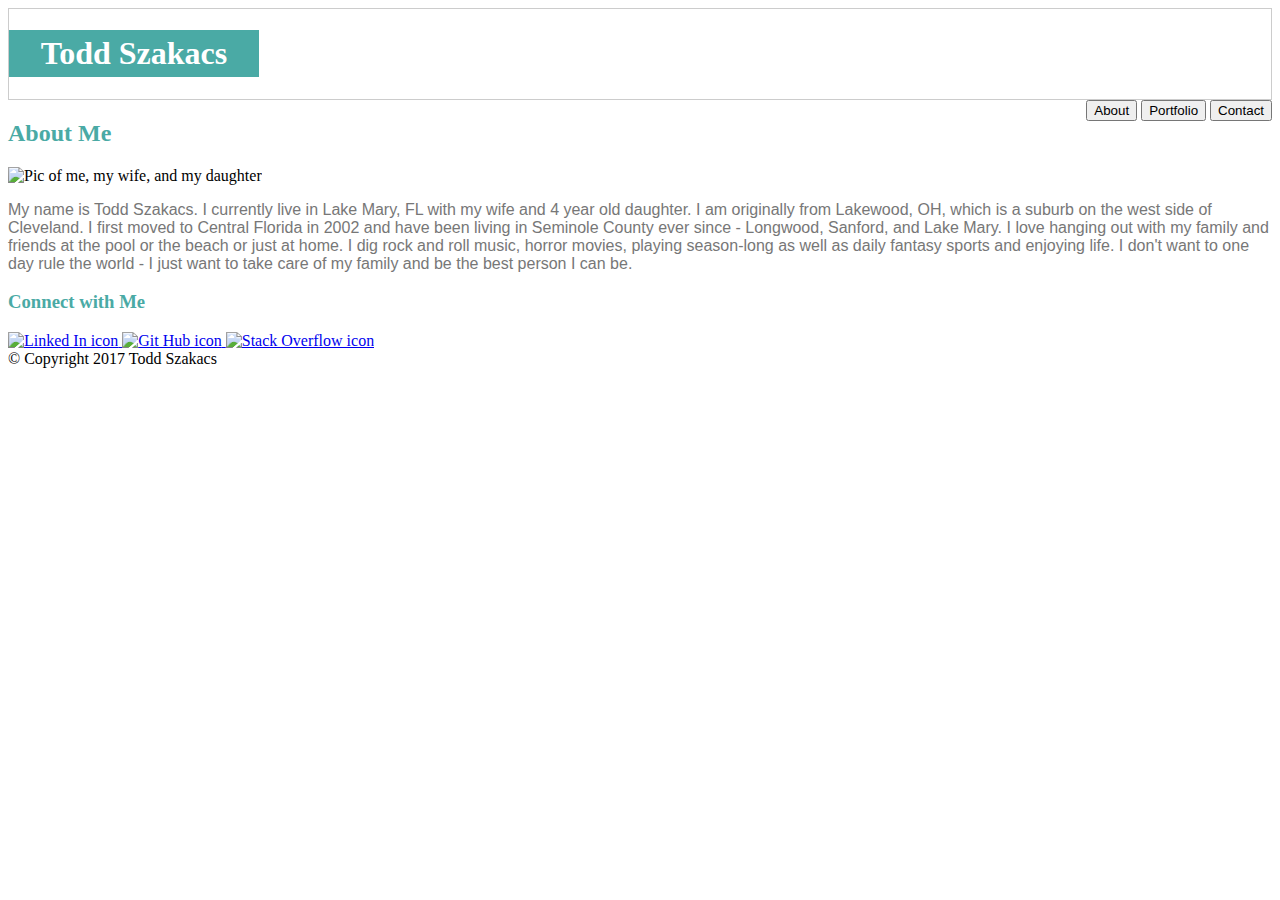
==== index.html @ 67b318ee "initial setup" ====
<!DOCTYPE html>
<html lang="en-us">
    <head>

    	<meta charset="UTF-8">

    		<title>Todd Szakacs</title>

    	<link rel="stylesheet" type="text/css" href="style.css">

	</head>

	<body>

		<header>
			
			<h1>Todd Szakacs</h1>

		</header>

	<div class="pagelinks"> 

		<button class="button">About</button>
  		<button class="button">Portfolio</button>
  		<button class="button">Contact</button>

	</div>

	<div>

		<h2>About Me</h2>

		<img src="https://uniim1.shutterfly.com/ng/services/mediarender/THISLIFE/006090543354/media/73059329578/medium/1498226707/enhance" width="200" height="200" alt="Pic of me, my wife, and my daughter" />


	</div>


		<p>
			My name is Todd Szakacs.  I currently live in Lake Mary, FL with my wife and 4 year old daughter.  I am originally from Lakewood, OH, which is a suburb on the west side of Cleveland.  I first moved to Central Florida in 2002 and have been living in Seminole County ever since - Longwood, Sanford, and Lake Mary.  I love hanging out with my family and friends at the pool or the beach or just at home.  I dig rock and roll music, horror movies, playing season-long as well as daily fantasy sports and enjoying life.  I don't want to one day rule the world - I just want to take care of my family and be the best person I can be.
		</p>


	<div> 
	
		<h3>Connect with Me</h3>

			<a href="https://www.linkedin.com/in/todd-szakacs-7a9a69144/" target="_blank"><img src="https://cdn2.iconfinder.com/data/icons/popular-social-media-flat/48/Popular_Social_Media-22-128.png" alt="Linked In icon" /> </a>

			<a href="https://github.com/Shacko13" target="_blank"><img src="https://cdn2.iconfinder.com/data/icons/micon-social-pack/512/622927-github-128.png" alt="Git Hub icon" /> </a>

			<a href="https://stackoverflow.com/users/8234149/toddszakacs?tab=profile" target="_blank"><img src="https://cdn0.iconfinder.com/data/icons/popular-web-logos-button/140/1-04-4-128.png" alt="Stack Overflow icon" /> </a>



	</div>

	<footer class="site-footer">

  		© Copyright 2017 Todd Szakacs

	</footer>
		
	</body>
	
</html>
---- style.css ----
* {
	box-sizing: border-box;
}

.pagelinks {
	float: right;
}

h1 {
	background-color: #4aaaa5;
	color: white;
	width: 250px;
	padding: 5px;
	text-align: center;
	font-family: 'Georgia', Times, Times New Roman, serif;

}

h2 {
	color: #4aaaa5;
}

h3 {
	color: #4aaaa5;
}


header {
	background-color: #ffffff;
	border-style: solid;
	border-color: #cccccc;
	border-width: 1px;
	top: 0;
	left: 0;
}

p {
	font-family: 'Arial', 'Helvetica Neue', Helvetica, sans-serif;
	color: #777777;
}
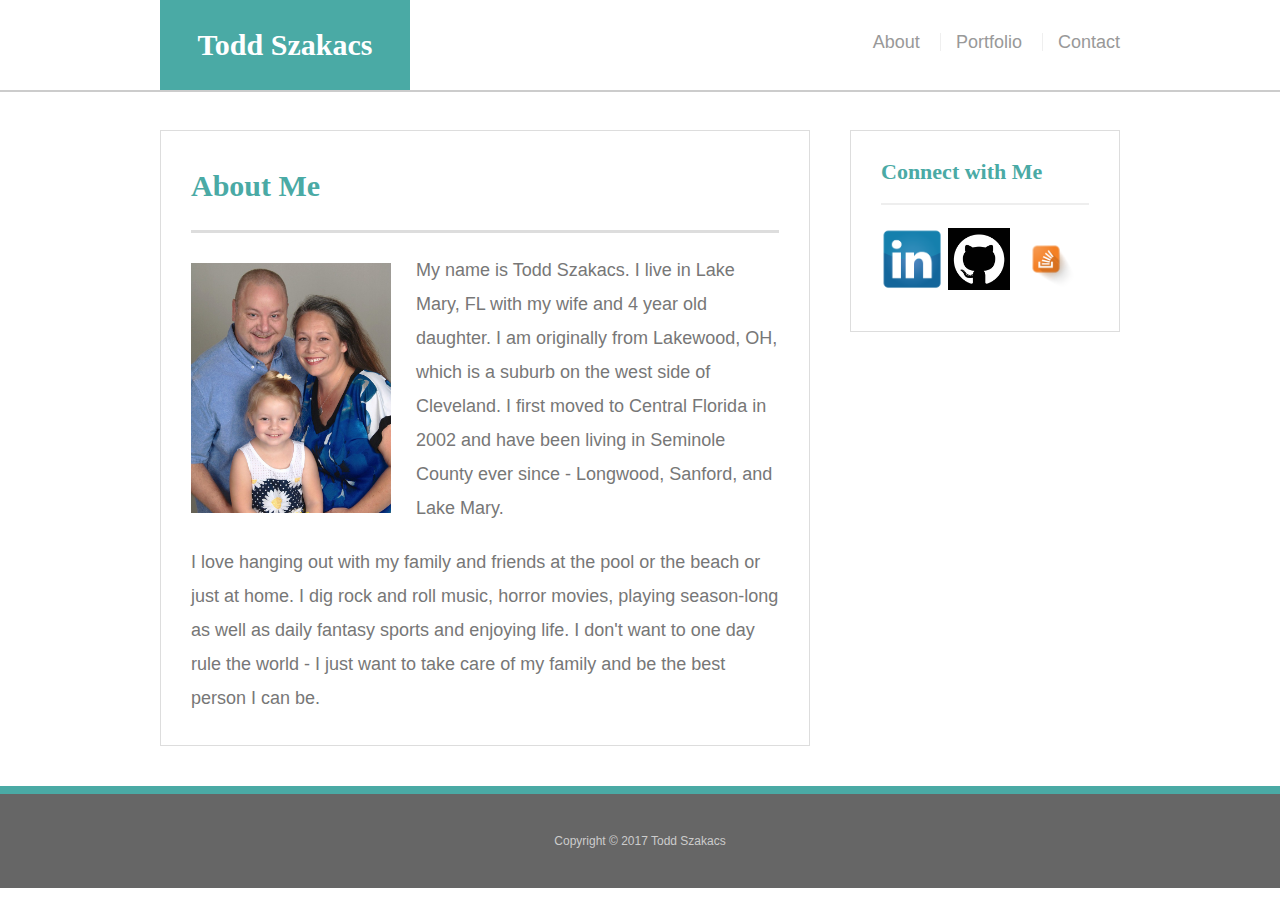
==== commit 0dd1855a: "final changes to Basic-Portfolio" ====
--- a/index.html
+++ b/index.html
@@ -5,59 +5,69 @@
     	<meta charset="UTF-8">
 
     		<title>Todd Szakacs</title>
-
-    	<link rel="stylesheet" type="text/css" href="style.css">
+    		<link rel="stylesheet" type="text/css" href="assets/css/reset.css">
+			<link rel="stylesheet" type="text/css" href="assets/css/style.css">
+			
+    	
 
 	</head>
 
 	<body>
 
-		<header>
-			
-			<h1>Todd Szakacs</h1>
+		<header id="masthead">
+
+		  <div class="container">
+
+		    <a href="index.html" id="logo">Todd Szakacs</a>
+
+		    <nav>
+		    	<a href="index.html">About</a>
+		    	<a href="portfolio.html">Portfolio</a>
+		    	<a href="contact.html">Contact</a>
+		    </nav>
+
+		  </div>
 
 		</header>
 
-	<div class="pagelinks"> 
+	<div id="main-container" class="container">
 
-		<button class="button">About</button>
-  		<button class="button">Portfolio</button>
-  		<button class="button">Contact</button>
+	  <section class="main-section">
+
+		<h1>About Me</h1>
+
+		<img src="assets/images/Bio pic.jpg" class="auth-image" alt="Todd Szakacs">
+
+
+		<p>My name is Todd Szakacs.  I live in Lake Mary, FL with my wife and 4 year old daughter.  I am originally from Lakewood, OH, which is a suburb on the west side of Cleveland.  I first moved to Central Florida in 2002 and have been living in Seminole County ever since - Longwood, Sanford, and Lake Mary.</p>
+		<p>I love hanging out with my family and friends at the pool or the beach or just at home.  I dig rock and roll music, horror movies, playing season-long as well as daily fantasy sports and enjoying life.  I don't want to one day rule the world - I just want to take care of my family and be the best person I can be.</p>
+
+	  </section>
+
+
+	  <section class="sidebar">
+
+	    <div id="connect">
+
+	      <h2>Connect with Me</h2>
+
+			<a href="https://www.linkedin.com/in/todd-szakacs-7a9a69144/" target="_blank"><img src="assets/images/LinkedIn icon.png" class="social" alt="LinkedIn" /></a>
+        	<a href="https://github.com/Shacko13" target="_blank"><img src="assets/images/GitHub icon.png" class="social" alt="GitHub" /></a>
+        	<a href="https://stackoverflow.com/users/8234149/toddszakacs?tab=profile" target="_blank"><img src="assets/images/StackOverflow icon.png" class="social" alt="Stack Overflow" /></a>
+
+		</div>
+
+	  </section>
 
 	</div>
 
-	<div>
+	<footer>
 
-		<h2>About Me</h2>
+	  <div class="container">
 
-		<img src="https://uniim1.shutterfly.com/ng/services/mediarender/THISLIFE/006090543354/media/73059329578/medium/1498226707/enhance" width="200" height="200" alt="Pic of me, my wife, and my daughter" />
+  		Copyright © 2017 Todd Szakacs
 
-
-	</div>
-
-
-		<p>
-			My name is Todd Szakacs.  I currently live in Lake Mary, FL with my wife and 4 year old daughter.  I am originally from Lakewood, OH, which is a suburb on the west side of Cleveland.  I first moved to Central Florida in 2002 and have been living in Seminole County ever since - Longwood, Sanford, and Lake Mary.  I love hanging out with my family and friends at the pool or the beach or just at home.  I dig rock and roll music, horror movies, playing season-long as well as daily fantasy sports and enjoying life.  I don't want to one day rule the world - I just want to take care of my family and be the best person I can be.
-		</p>
-
-
-	<div> 
-	
-		<h3>Connect with Me</h3>
-
-			<a href="https://www.linkedin.com/in/todd-szakacs-7a9a69144/" target="_blank"><img src="https://cdn2.iconfinder.com/data/icons/popular-social-media-flat/48/Popular_Social_Media-22-128.png" alt="Linked In icon" /> </a>
-
-			<a href="https://github.com/Shacko13" target="_blank"><img src="https://cdn2.iconfinder.com/data/icons/micon-social-pack/512/622927-github-128.png" alt="Git Hub icon" /> </a>
-
-			<a href="https://stackoverflow.com/users/8234149/toddszakacs?tab=profile" target="_blank"><img src="https://cdn0.iconfinder.com/data/icons/popular-web-logos-button/140/1-04-4-128.png" alt="Stack Overflow icon" /> </a>
-
-
-
-	</div>
-
-	<footer class="site-footer">
-
-  		© Copyright 2017 Todd Szakacs
+  	  </div>	
 
 	</footer>
 		
--- a/assets/css/style.css
+++ b/assets/css/style.css
@@ -0,0 +1,235 @@
+body {
+  font-family: Arial, "Helvetica Neue", Helvetica, sans-serif;
+  font-size: 18px;
+  line-height: 34px;
+  color: #777;
+  background: url("../images/concrete_seamless.png");
+}
+
+* {
+  box-sizing: border-box;
+}
+
+.container {
+  width: 100%;
+  max-width: 960px;
+  margin: 0 auto;
+  clear: both;
+}
+
+h1,
+h2,
+h3,
+p {
+  margin-bottom: 20px;
+}
+
+p:last-child {
+  margin-bottom: 0;
+}
+
+h1,
+h2,
+h3 {
+  font-family: Georgia, Times, "Times New Roman", serif;
+  font-weight: 700;
+  color: #4aaaa5;
+}
+
+h1 {
+  padding-bottom: 20px;
+  font-size: 30px;
+  line-height: 49px;
+  border-bottom: 3px solid #ddd;
+}
+
+h2,
+h3 {
+  font-size: 22px;
+}
+
+#masthead {
+  position: fixed;
+  z-index: 99;
+  width: 100%;
+  margin: 0 0 30px;
+  overflow: auto;
+  color: #fff;
+  background: #fff;
+  border-bottom: 2px solid #ccc;
+}
+
+#logo {
+  float: left;
+  width: 250px;
+  height: 90px;
+  font-family: Georgia, Times, "Times New Roman", serif;
+  font-size: 30px;
+  font-weight: 700;
+  line-height: 90px;
+  color: #fff;
+  text-align: center;
+  text-decoration: none;
+  background: #4aaaa5;
+}
+
+nav {
+  float: right;
+  margin-top: 25px;
+}
+
+nav a {
+  display: inline-block;
+  padding-left: 15px;
+  margin-left: 15px;
+  line-height: 18px;
+  color: #999;
+  text-decoration: none;
+  border-left: 1px solid #efefef;
+}
+
+nav a:first-child {
+  border-left: 0 none;
+}
+
+/* footer */
+
+footer {
+  padding: 30px 0;
+  clear: both;
+  font-size: 12px;
+  color: #fff;
+  color: #ccc;
+  text-align: center;
+  background: #666;
+  border-top: 8px solid #4aaaa5;
+}
+
+/* sidebar */
+
+.sidebar {
+  float: right;
+  width: 100%;
+  max-width: 270px;
+  padding: 30px;
+  margin-bottom: 20px;
+  background: #fff;
+  border: 1px solid #ddd;
+}
+
+h3,
+.sidebar h2 {
+  padding-bottom: 20px;
+  margin-bottom: 15px;
+  line-height: 22px;
+  border-bottom: 2px solid #eee;
+}
+
+.social {
+  width: 62px;
+  height: 62px;
+  margin-top: 8px;
+  margin-right: 5px;
+}
+
+.social:last-child {
+  margin-right: 0;
+}
+
+/* main */
+
+#main-container {
+  padding-top: 130px;
+}
+
+.main-section {
+  float: left;
+  width: 100%;
+  max-width: 650px;
+  padding: 30px;
+  margin: 0 0 40px;
+  background: #fff;
+  border: 1px solid #ddd;
+}
+
+/* portfolio page */
+
+.work {
+  position: relative;
+  float: left;
+  width: 274px;
+  margin: 20px 0 25px;
+  overflow: auto;
+}
+
+.work:nth-child(even) {
+  margin-right: 40px;
+}
+
+.work img {
+  width: 100%;
+  border: 0 none;
+  opacity: 0.8;
+}
+
+.work h3 {
+  position: absolute;
+  bottom: 20px;
+  width: 100%;
+  padding: 15px;
+  margin-bottom: 0;
+  font-weight: 300;
+  line-height: 30px;
+  color: #fff;
+  text-align: center;
+  background: #4aaaa5;
+  border-bottom: 0;
+}
+
+.auth-image {
+  float: left;
+  width: 200px;
+  height: auto;
+  margin-top: 10px;
+  margin-right: 25px;
+}
+
+/* contact page */
+
+#contact-form ul {
+  margin-bottom: 20px;
+}
+
+#contact-form li {
+  margin-bottom: 10px;
+}
+
+label,
+input[type=text],
+input[type=email],
+textarea {
+  display: block;
+  width: 100%;
+}
+
+input[type=text],
+input[type=email],
+textarea {
+  height: 35px;
+  padding: 0 10px;
+  font-size: 14px;
+  border: 1px solid #ddd;
+}
+
+textarea {
+  height: 200px;
+}
+
+input[type=submit] {
+  padding: 10px 30px;
+  font-size: 18px;
+  color: #fff;
+  cursor: pointer;
+  background: #4aaaa5;
+  border: 0 none;
+}
